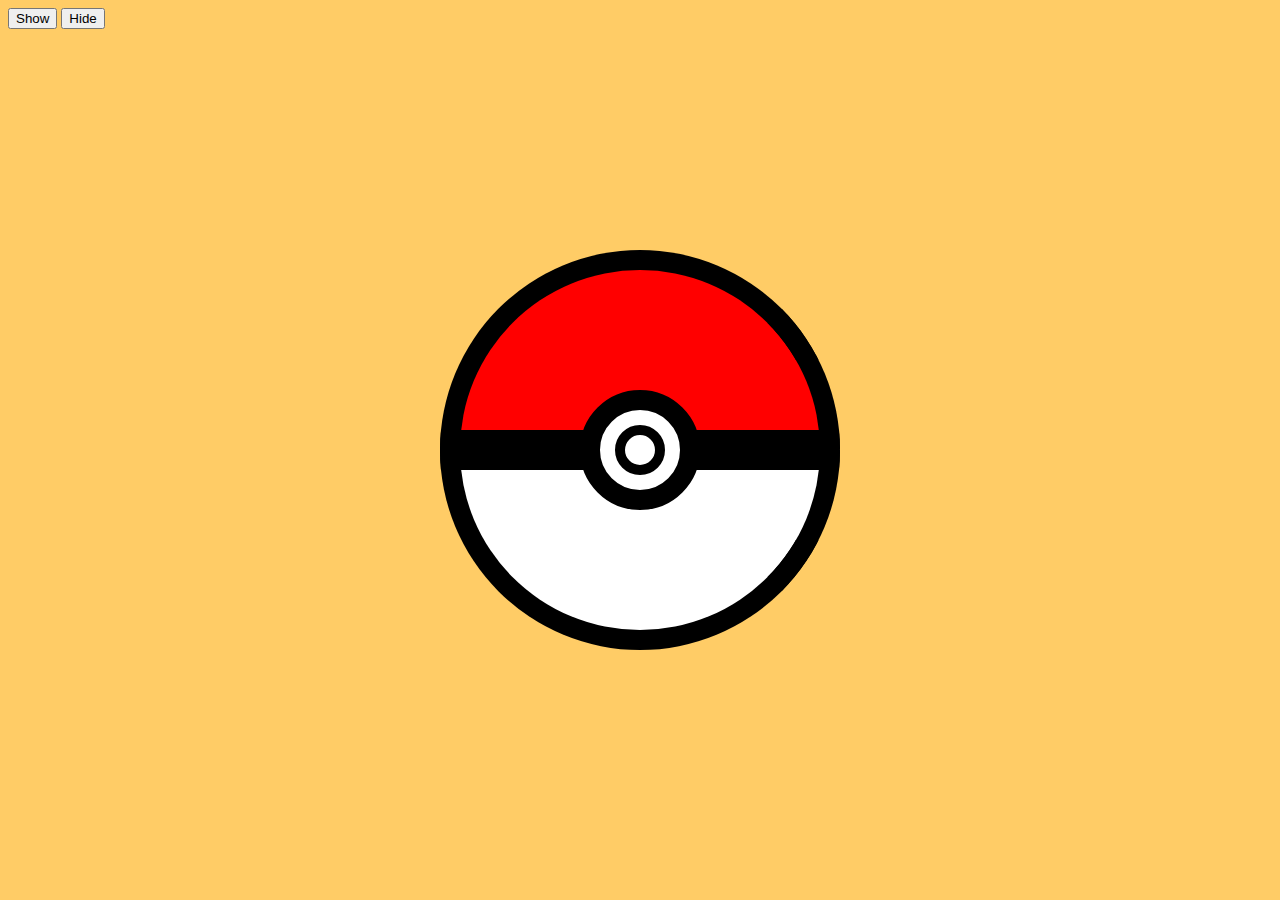
==== web/loaders/loader1.html @ dd83259b "Adding loader1" ====
<html>
<head>
    <title>Loader 1</title>
    <link rel="stylesheet" type="text/css" href="../../styles/main.css">
    <link rel="stylesheet" type="text/css" href="../../styles/loaders/loader1.css">
    <script src="../../scripts/loaders/loader1.js"></script>
</head>
<body>
    <input type="button" value="Show" onclick="showLoader()">
    <input type="button" value="Hide" onclick="hideLoader()">
    <div class="container">
        <div class="pokemon-ball">
            <div class="pokemon-ball-half" id="half1"></div>
            <div class="pokemon-ball-half" id="half2"></div>
            <div class="pokemon-ball-button" id="outter">
                <div class="pokemon-ball-button" id="inner"></div>
            </div>
        </div>
    </div>
</body>
</html>
<!--<html>
<head>
    <title>Loader 1</title>
    <link rel="stylesheet" type="text/css" href="../../styles/main.css">
    <link rel="stylesheet" type="text/css" href="../../styles/loaders/loader1.css">
    <script src="../../scripts/loaders/loader1.js"></script>
</head>
<body>
    <div class="container">
        
    </div>
</body>
</html>-->
---- styles/main.css ----
body {
    background: #ffcc66
}

div.container {
    width: fit-content;
    height: fit-content;
    position: absolute;
    margin: auto;
    top: 0;
    bottom: 0;
    right: 0;
    left: 0;
}
---- styles/loaders/loader1.css ----
.pokemon-ball {
    margin: 0;
    padding: 0;
    width: 400px;
    height: 400px;
    animation: load 2s infinite;
}

@keyframes load {
    0% {
        transform: rotate(0deg) scale(1);
    }
    50% {
        transform: rotate(180deg) scale(0.5);
    }
    75% {
        transform: rotate(360deg) scale(0.5);
    }
    100% {
        transform: rotate(360deg) scale(1);
    }
}

.pokemon-ball-half {
    border: 20px solid black;
    width: 360px;
    height: 160px;
    position: absolute;
}

#half1 {
    top: 0px;
    background: red;
    border-top-right-radius: 380px;
    border-top-left-radius: 380px;
}

#half2 {
    bottom: 0px;
    background: white;
    border-bottom-right-radius: 380px;
    border-bottom-left-radius: 380px;
}

.pokemon-ball-button {
    background: white;
    position: absolute;
    margin: auto;
    padding: 0;
    top: 0;
    bottom: 0;
    right: 0;
    left: 0;
    border-radius: 50%;
}

.pokemon-ball-button#outter {
    width: 80px;
    height: 80px;
    border: 20px solid black;
}

.pokemon-ball-button#inner {
    width: 30px;
    height: 30px;
    border: 10px solid black;
}
---- styles/main.css ----
body {
    background: #ffcc66
}

div.container {
    width: fit-content;
    height: fit-content;
    position: absolute;
    margin: auto;
    top: 0;
    bottom: 0;
    right: 0;
    left: 0;
}
---- styles/loaders/loader1.css ----
.pokemon-ball {
    margin: 0;
    padding: 0;
    width: 400px;
    height: 400px;
    animation: load 2s infinite;
}

@keyframes load {
    0% {
        transform: rotate(0deg) scale(1);
    }
    50% {
        transform: rotate(180deg) scale(0.5);
    }
    75% {
        transform: rotate(360deg) scale(0.5);
    }
    100% {
        transform: rotate(360deg) scale(1);
    }
}

.pokemon-ball-half {
    border: 20px solid black;
    width: 360px;
    height: 160px;
    position: absolute;
}

#half1 {
    top: 0px;
    background: red;
    border-top-right-radius: 380px;
    border-top-left-radius: 380px;
}

#half2 {
    bottom: 0px;
    background: white;
    border-bottom-right-radius: 380px;
    border-bottom-left-radius: 380px;
}

.pokemon-ball-button {
    background: white;
    position: absolute;
    margin: auto;
    padding: 0;
    top: 0;
    bottom: 0;
    right: 0;
    left: 0;
    border-radius: 50%;
}

.pokemon-ball-button#outter {
    width: 80px;
    height: 80px;
    border: 20px solid black;
}

.pokemon-ball-button#inner {
    width: 30px;
    height: 30px;
    border: 10px solid black;
}
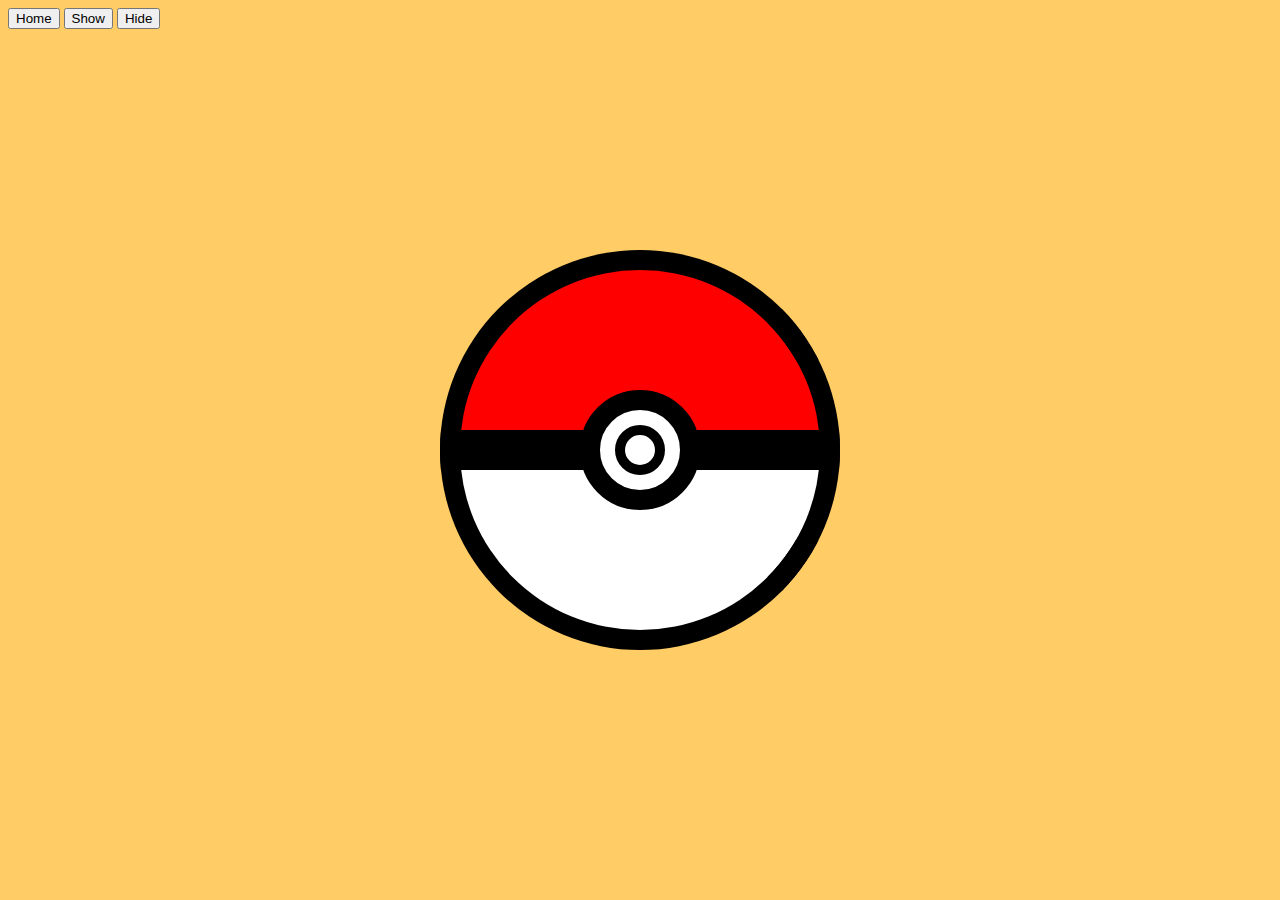
==== commit 7d2de751: "Adding loader 3" ====
--- a/web/loaders/loader1.html
+++ b/web/loaders/loader1.html
@@ -6,6 +6,7 @@
     <script src="../../scripts/loaders/loader1.js"></script>
 </head>
 <body>
+    <input type="button" value="Home" onclick="goHome()">
     <input type="button" value="Show" onclick="showLoader()">
     <input type="button" value="Hide" onclick="hideLoader()">
     <div class="container">
@@ -18,17 +19,4 @@
         </div>
     </div>
 </body>
-</html>
-<!--<html>
-<head>
-    <title>Loader 1</title>
-    <link rel="stylesheet" type="text/css" href="../../styles/main.css">
-    <link rel="stylesheet" type="text/css" href="../../styles/loaders/loader1.css">
-    <script src="../../scripts/loaders/loader1.js"></script>
-</head>
-<body>
-    <div class="container">
-        
-    </div>
-</body>
-</html>-->+</html>